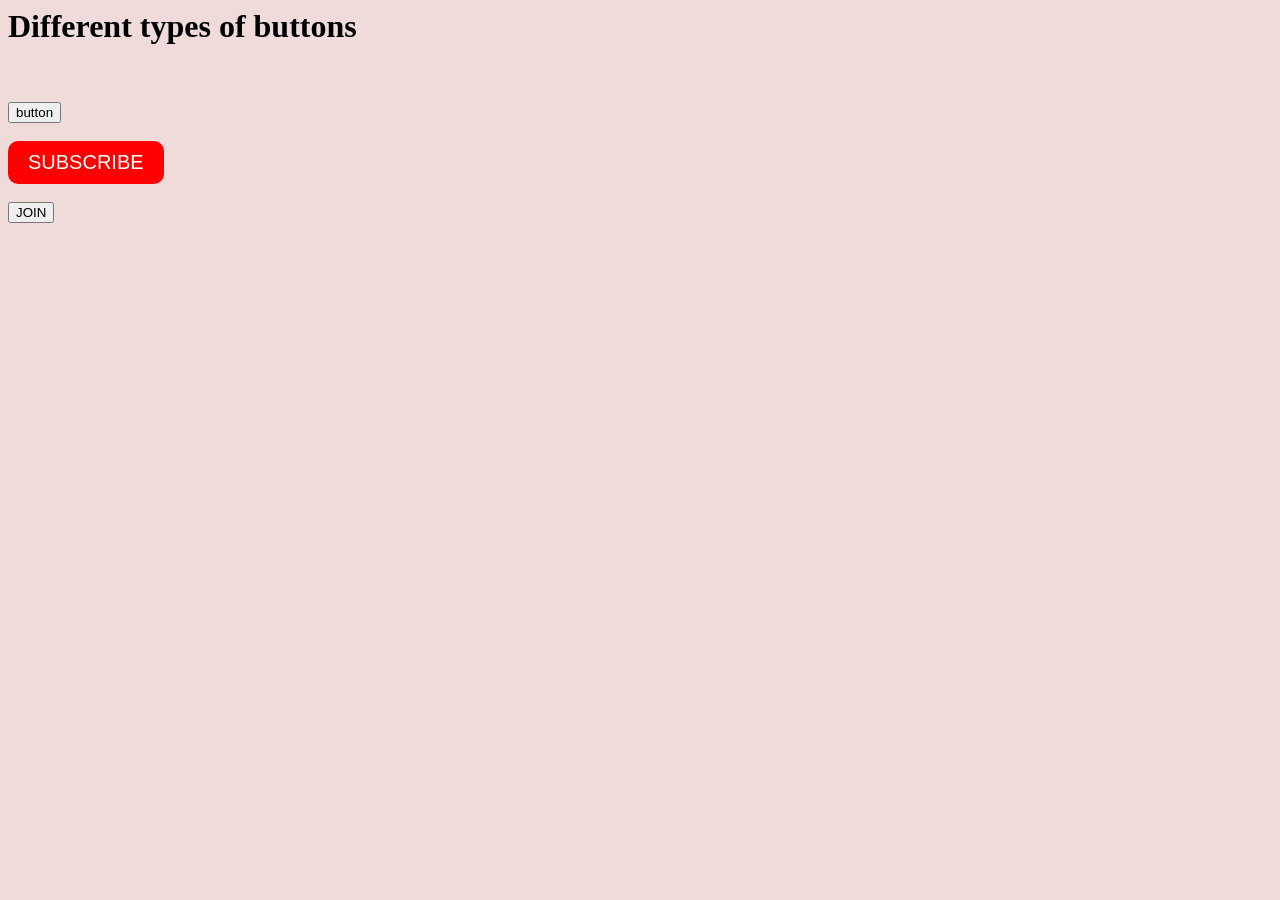
==== index.html @ 0d59e266 "Add new buttons" ====
<head>
    <title>
        buttons
    </title>
    <style>
        body {
            background-color: #f0dbdb;

            }
        
        .b1{
            background-color: red;
            color: white;
            padding: 10px 20px;
            border: none;
            text-align: justify;
            font-size: 20px;
            border-top-right-radius: 10px;
            border-top-left-radius: 10px;
            border-bottom-right-radius: 10px;
            border-bottom-left-radius: 10px;
            border-radius: 10px;
            cursor: pointer;
          
            

        }    
    </style>
</head>
<body>
    <h1>Different types of buttons</h1>
    <br>
    <br>
    <button>button</button>
    <br>
    <br>

    <button type="button" class="b1" onclick="randomColor()";>SUBSCRIBE</button>
    <br>
    <br>
    <button type="button" class="b2">JOIN</button>
</body>
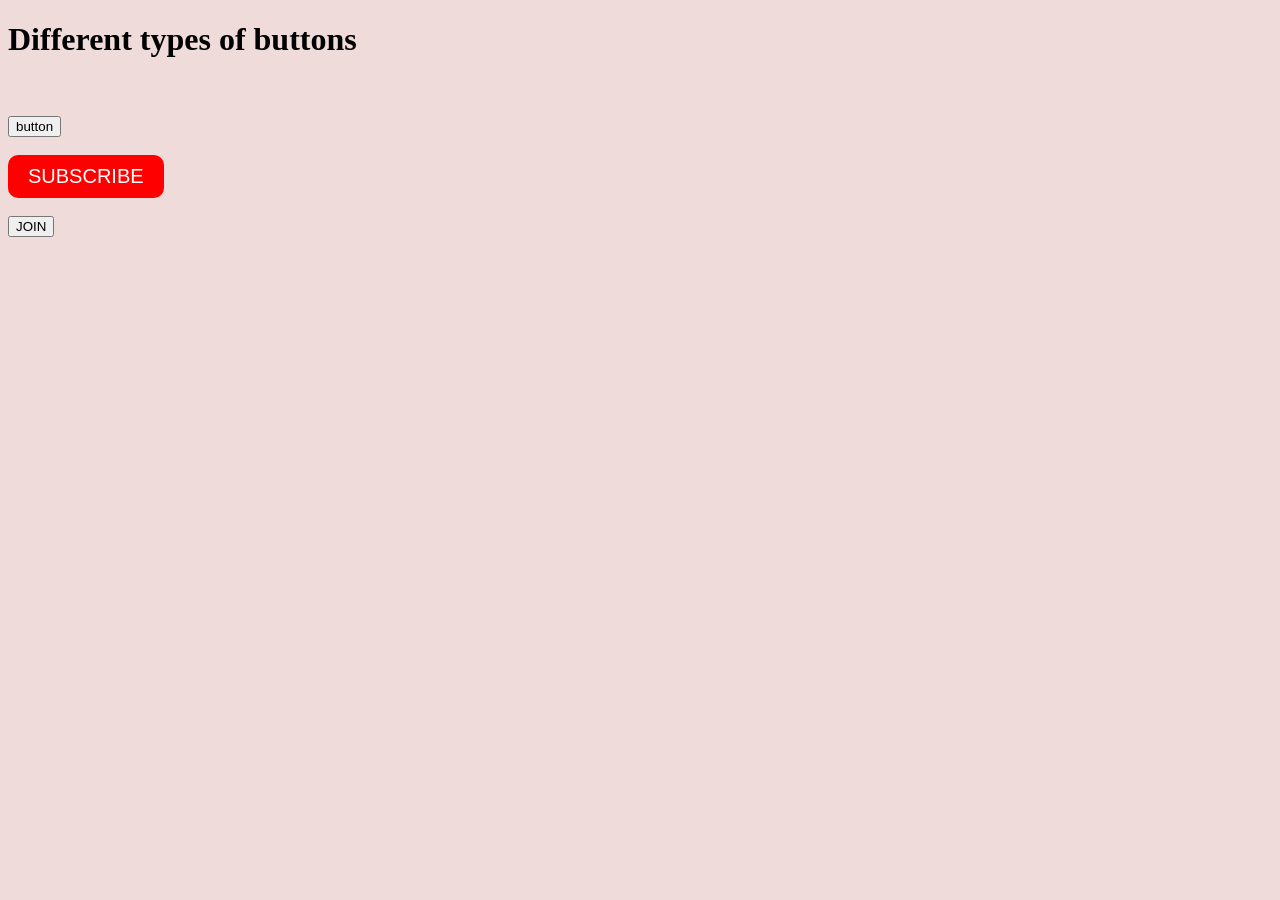
==== commit 25be932b: "h" ====
--- a/index.html
+++ b/index.html
@@ -1,3 +1,5 @@
+<!DOCTYPE HTML>
+<html>
 <head>
     <title>
         buttons
@@ -21,7 +23,7 @@
             border-bottom-left-radius: 10px;
             border-radius: 10px;
             cursor: pointer;
-          
+                    
             
 
         }    
@@ -39,4 +41,5 @@
     <br>
     <br>
     <button type="button" class="b2">JOIN</button>
-</body>+</body>
+</html>
